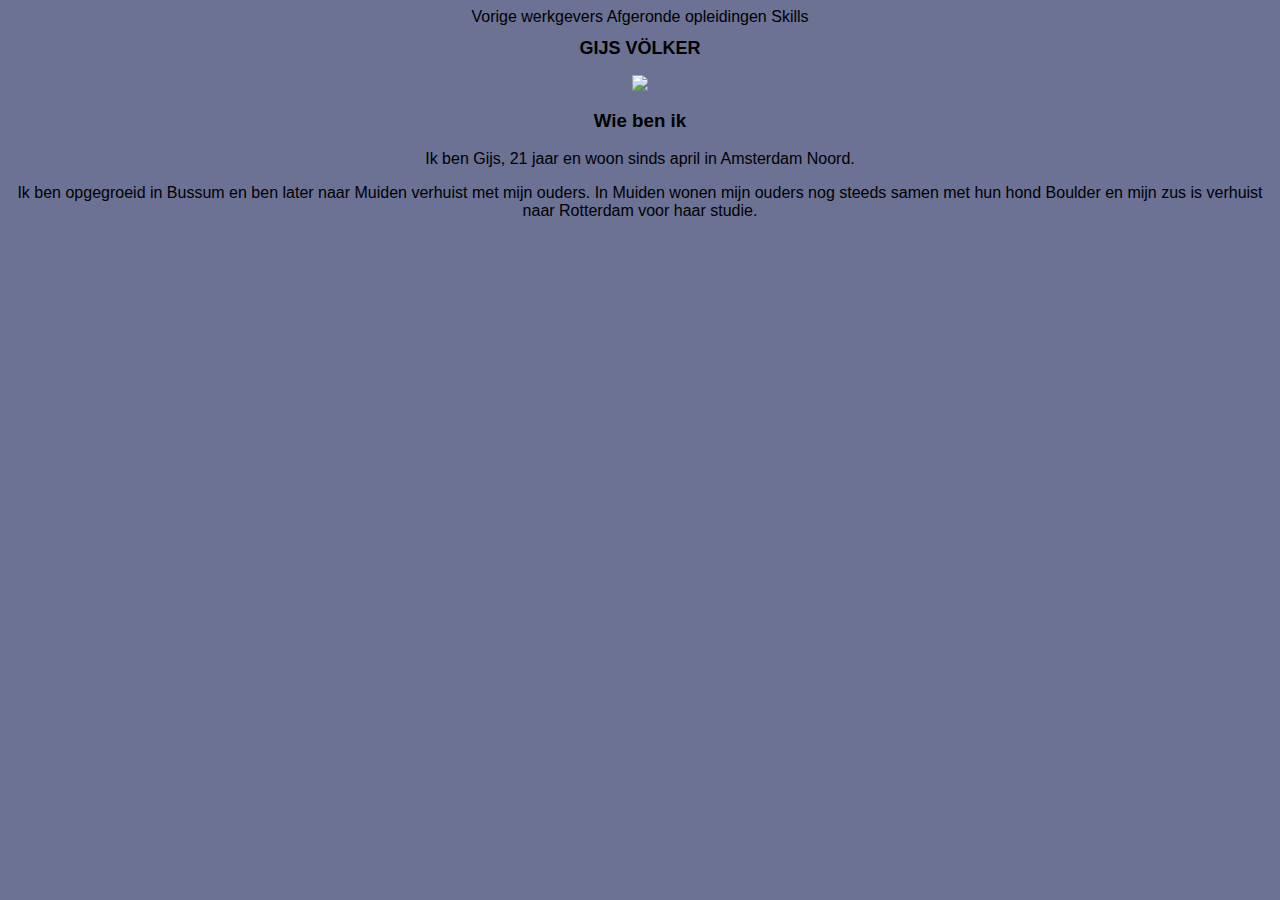
==== Index.html @ 4ef9e068 "test" ====
<!DOCTYPE html>
<html lang="en">
<head>
    <meta charset="UTF-8">
    <meta name="viewport" content="width=device-width, initial-scale=1.0">
    <title>Document</title>
    <link rel="stylesheet" href="CSS Gijs oefening.css">
</head>
<body>
    <div class="block" 
    div>

    <nav>
        <ul>
            <li>Vorige werkgevers
                Afgeronde opleidingen
                Skills
            </li>
        </ul>
    </nav>
<main>
</main>

    <header>
    <h1> GIJS VÖLKER</h1>

<figure>
    <img src="/Users/rutgercruijs/Downloads/Gijs LinkedIn foto.jpeg">
</figure>
<h3>
    Wie ben ik
</h3>
<div>
<p>
    Ik ben Gijs, 21 jaar en woon sinds april in Amsterdam Noord. 
</p>
<p>
    Ik ben opgegroeid in Bussum en ben later naar Muiden verhuist met mijn ouders. In Muiden wonen mijn ouders nog steeds samen met hun hond Boulder en mijn zus is verhuist naar Rotterdam voor haar studie.
</p>
</div>
    <Footer>    </Footer>

</body>
</html>
---- CSS Gijs oefening.css ----
h1,h2,h3,h4,h5{
    color: black;  
    font-family: 'Lucida Sans', 'Lucida Sans Regular', 'Lucida Grande', 'Lucida Sans Unicode', Geneva, Verdana, sans-serif; 
}
h1{
    font-family: 'Lucida Sans', 'Lucida Sans Regular', 'Lucida Grande', 'Lucida Sans Unicode', Geneva, Verdana, sans-serif;
    font-size: large;
    display: flex;
    align-items: center;
    justify-content: center;
}
img{
    display: flex;
    align-items: center;
    justify-content: center;

}
.block{
    background-color: rgb(107, 114, 148);
    width: auto;
    height: auto;
    padding: 0;
    border: 0;
    margin: 0;
}

body{
    background-color: rgb(107, 114, 148);
    font-family: 'Lucida Sans', 'Lucida Sans Regular', 'Lucida Grande', 'Lucida Sans Unicode', Geneva, Verdana, sans-serif;
}

ul{
    list-style: none;
    margin: 0;
    padding: 0;
    display: flex;
    justify-content: space-evenly;
}

figure {
    display: flex;
    justify-content: center;
}
div {
    display: flexbox;
    justify-content: center;
    text-align: center;
}
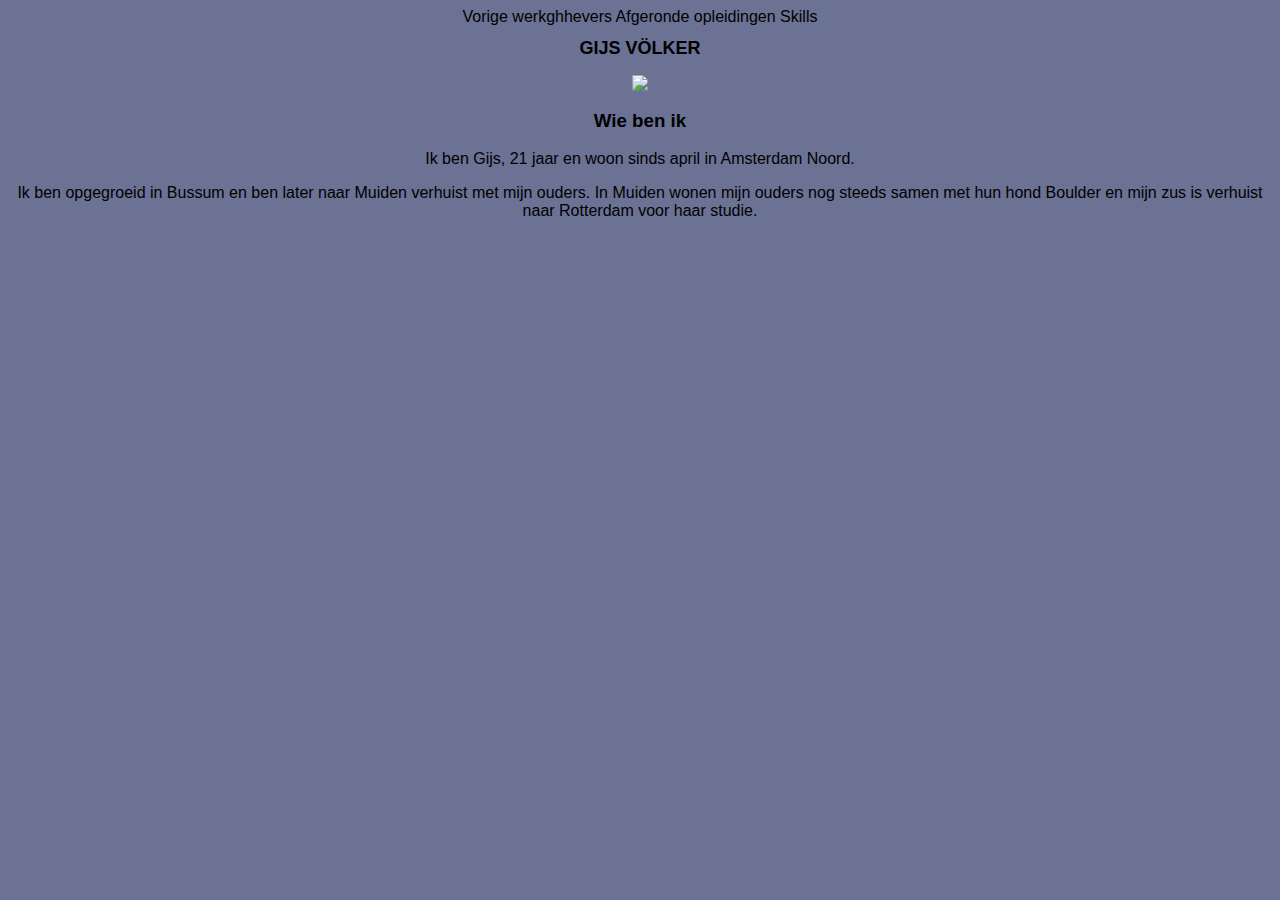
==== commit 8df26cdf: "Update Index.html" ====
--- a/Index.html
+++ b/Index.html
@@ -12,7 +12,7 @@
 
     <nav>
         <ul>
-            <li>Vorige werkgevers
+            <li>Vorige werkghhevers
                 Afgeronde opleidingen
                 Skills
             </li>
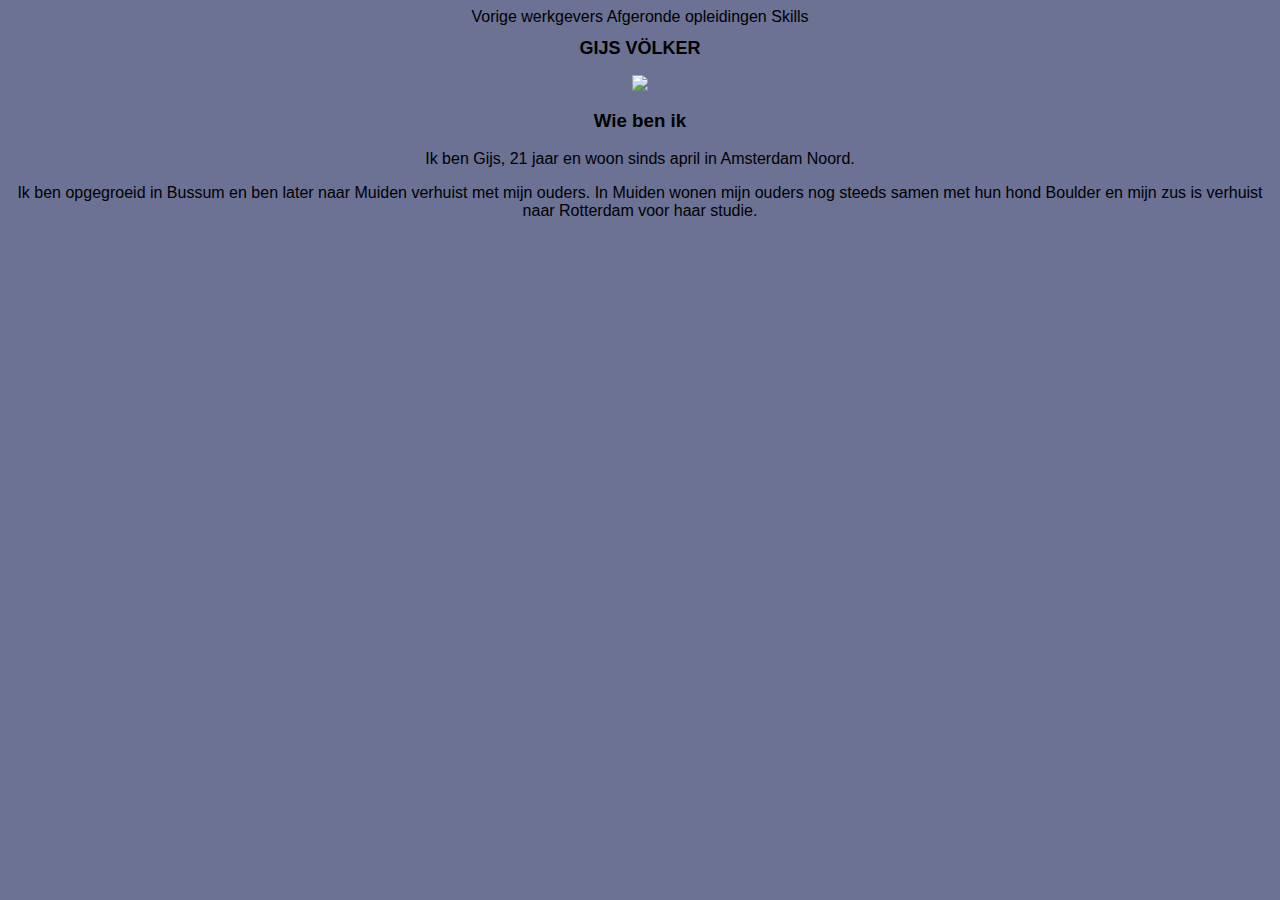
==== commit c9e36d80: "index hoofdletter" ====
--- a/Index.html
+++ b/Index.html
@@ -12,7 +12,7 @@
 
     <nav>
         <ul>
-            <li>Vorige werkghhevers
+            <li>Vorige werkgevers
                 Afgeronde opleidingen
                 Skills
             </li>
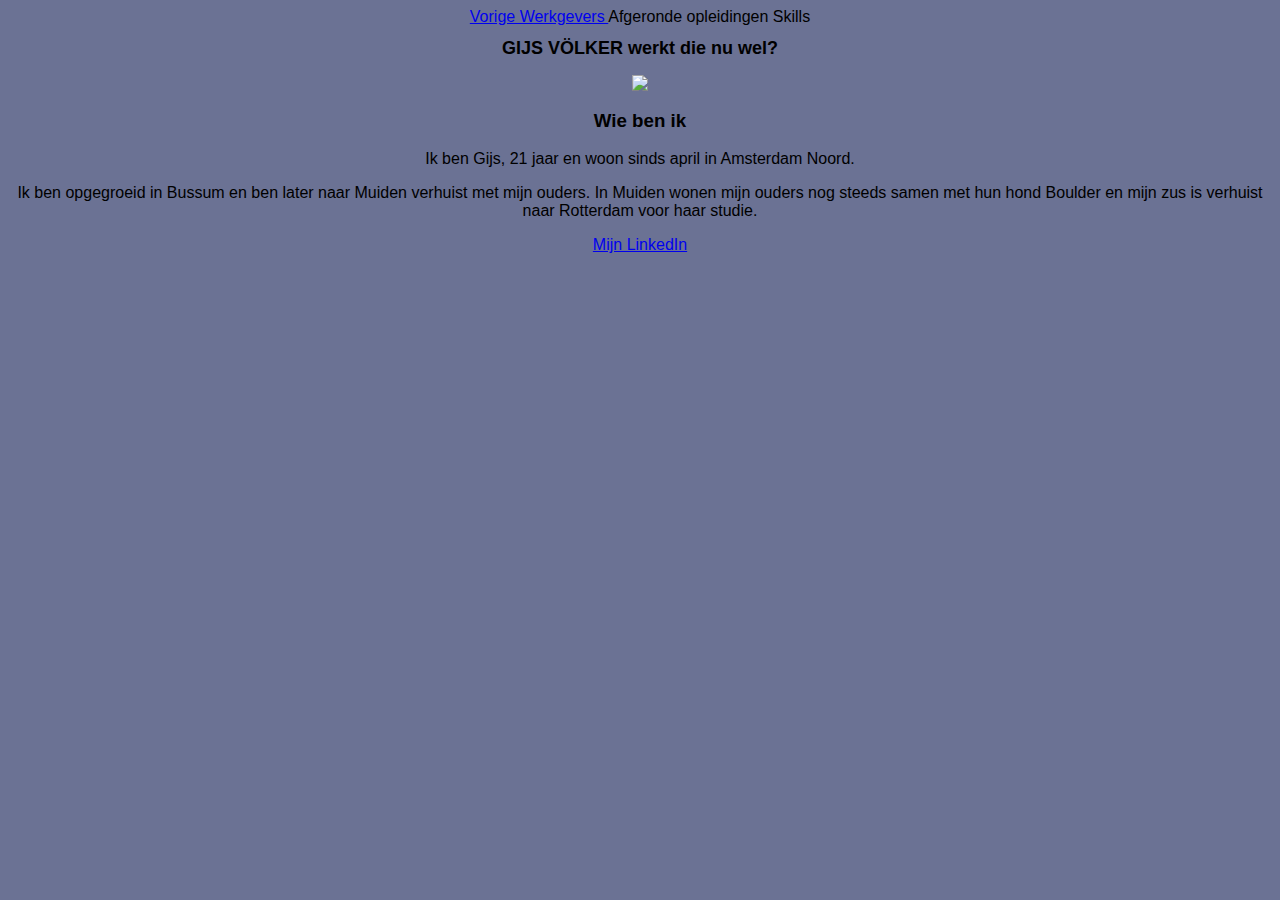
==== commit fc1502f0: "test" ====
--- a/Index.html
+++ b/Index.html
@@ -12,7 +12,8 @@
 
     <nav>
         <ul>
-            <li>Vorige werkgevers
+            <li>
+                <a href="HTML/vorige werkgevers.html"> Vorige Werkgevers </a>
                 Afgeronde opleidingen
                 Skills
             </li>
@@ -22,7 +23,7 @@
 </main>
 
     <header>
-    <h1> GIJS VÖLKER</h1>
+    <h1> GIJS VÖLKER werkt die nu wel?</h1>
 
 <figure>
     <img src="/Users/rutgercruijs/Downloads/Gijs LinkedIn foto.jpeg">
@@ -38,7 +39,12 @@
     Ik ben opgegroeid in Bussum en ben later naar Muiden verhuist met mijn ouders. In Muiden wonen mijn ouders nog steeds samen met hun hond Boulder en mijn zus is verhuist naar Rotterdam voor haar studie.
 </p>
 </div>
-    <Footer>    </Footer>
+    <Footer> 
+        <p>
+            <a href="https://www.linkedin.com/in/gijs-völker-266755188/">Mijn LinkedIn</a>
+        </p>
+           </Footer>
+
 
 </body>
 </html>